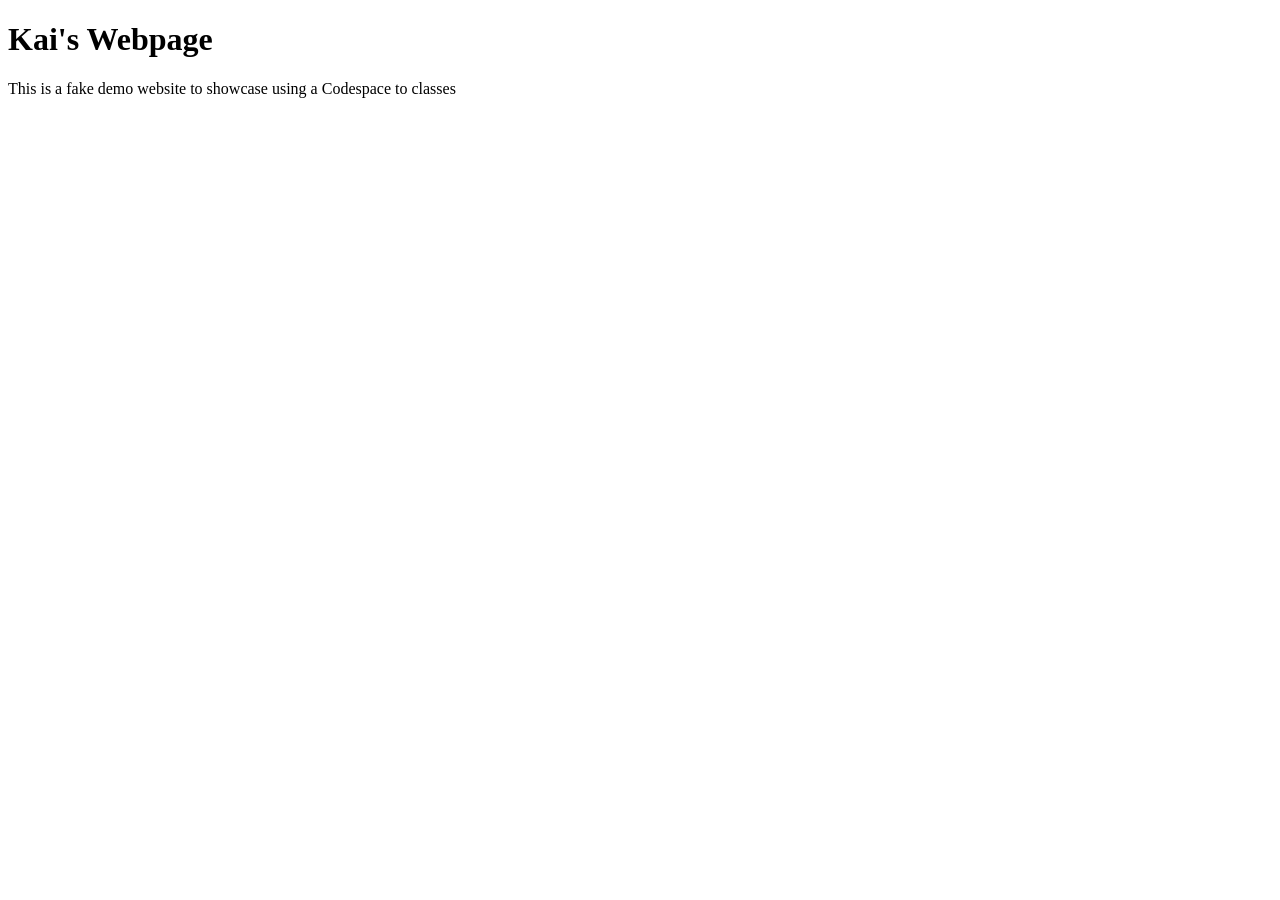
==== index.html @ eec48bb9 "add index.html" ====
<!DOCTYPE html>
<html lang="en">
<head>
    <meta charset="UTF-8">
    <meta name="viewport" content="width=device-width, initial-scale=1.0">
    <title>Kai's Webpage</title>
</head>
<body>
    <h1>Kai's Webpage</h1>
    <p>This is a fake demo website to showcase using a Codespace to classes</p>
</body>
</html>
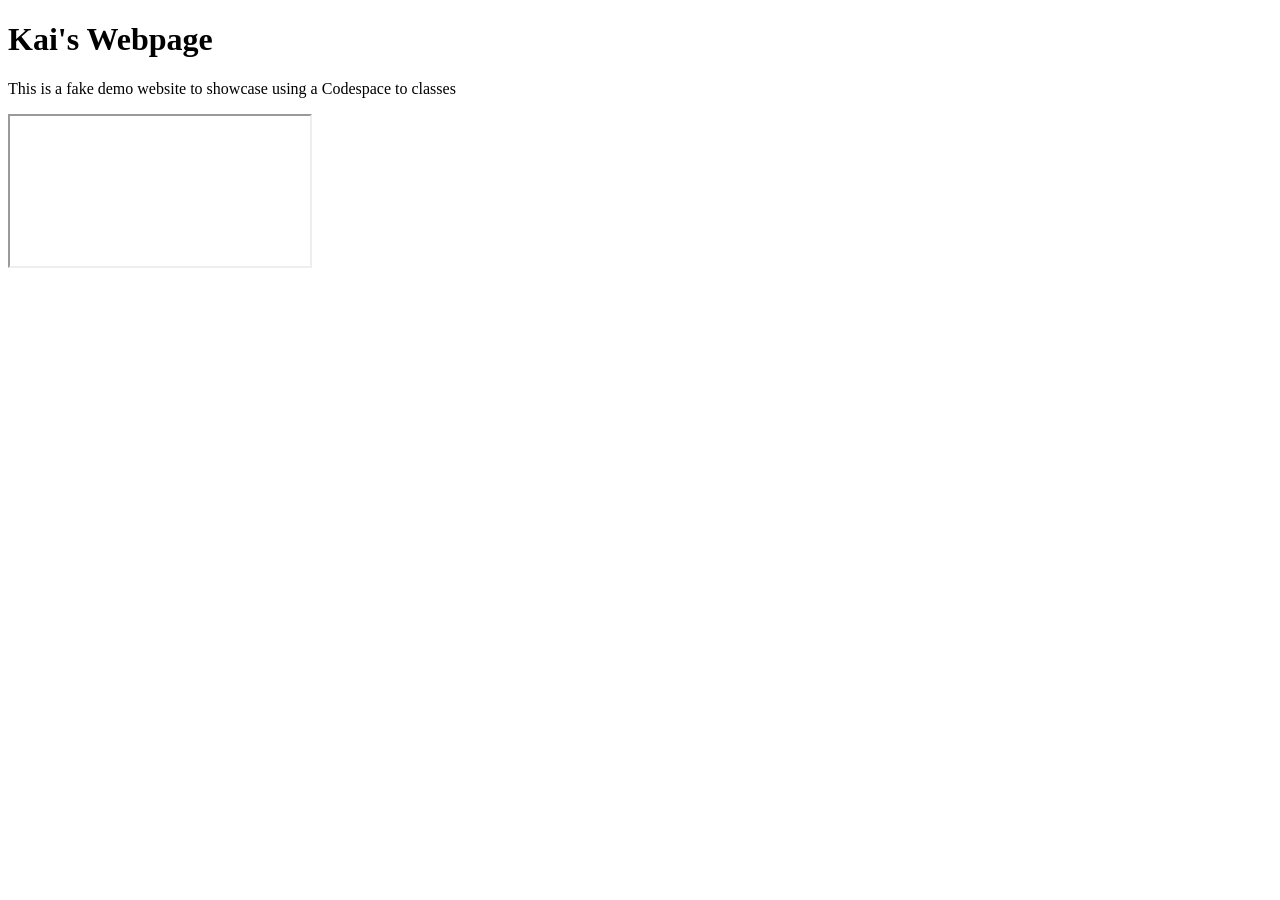
==== commit 0cc79c7d: "added iframe" ====
--- a/index.html
+++ b/index.html
@@ -4,9 +4,11 @@
     <meta charset="UTF-8">
     <meta name="viewport" content="width=device-width, initial-scale=1.0">
     <title>Kai's Webpage</title>
+    <link rel="stylesheet" href=""style.css">
 </head>
 <body>
     <h1>Kai's Webpage</h1>
     <p>This is a fake demo website to showcase using a Codespace to classes</p>
+    <iframe src="https://editor.p5js.org/kai.sackett30/full/uZsg_hBC-"></iframe>
 </body>
 </html>
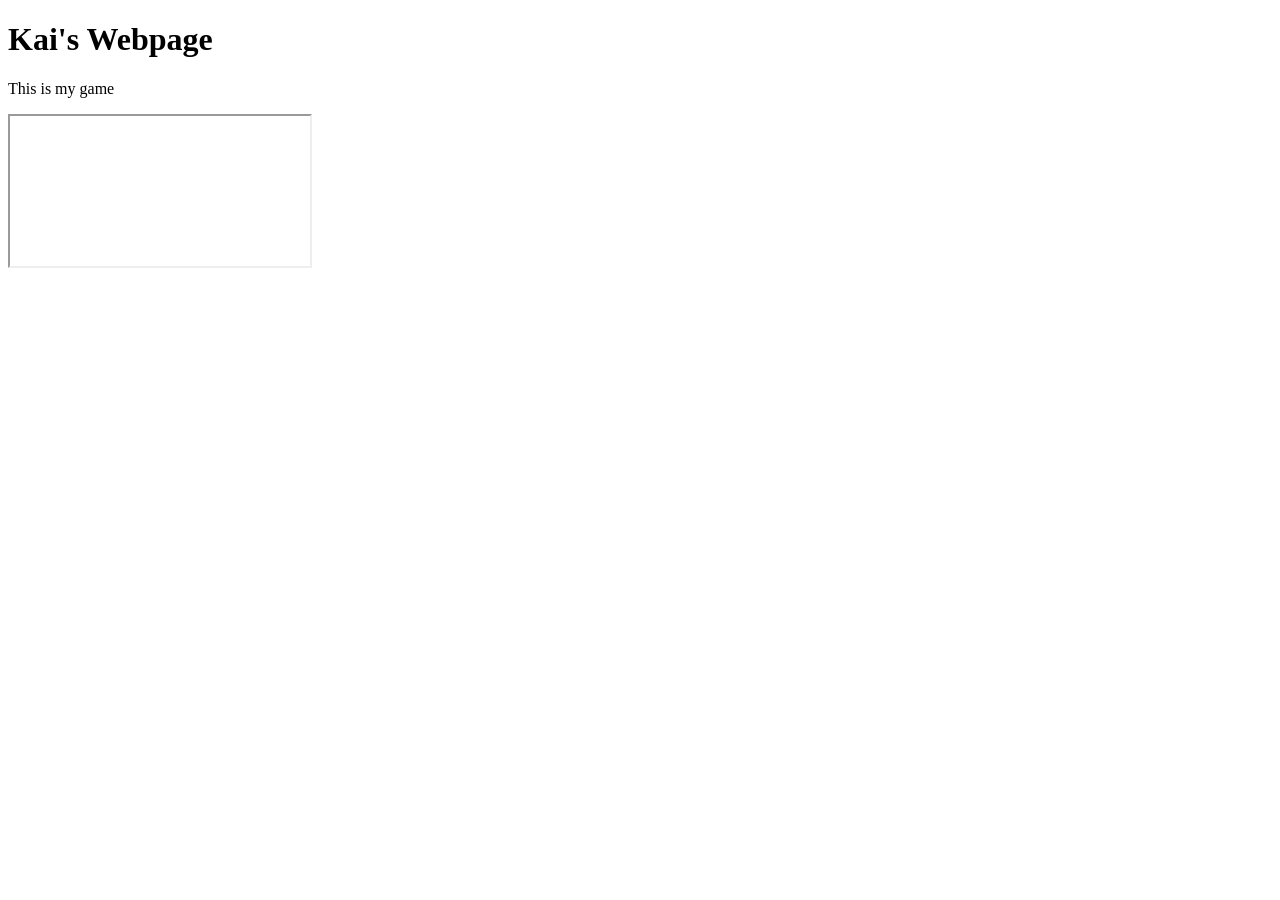
==== commit 2ce30cb2: "add embedded p5" ====
--- a/index.html
+++ b/index.html
@@ -8,7 +8,7 @@
 </head>
 <body>
     <h1>Kai's Webpage</h1>
-    <p>This is a fake demo website to showcase using a Codespace to classes</p>
-    <iframe src="https://editor.p5js.org/kai.sackett30/full/uZsg_hBC-"></iframe>
+    <p>This is my game</p>
+    <iframe src="https://editor.p5js.org/kai.sackett30/sketches/JNOoRe7f1"></iframe>
 </body>
 </html>
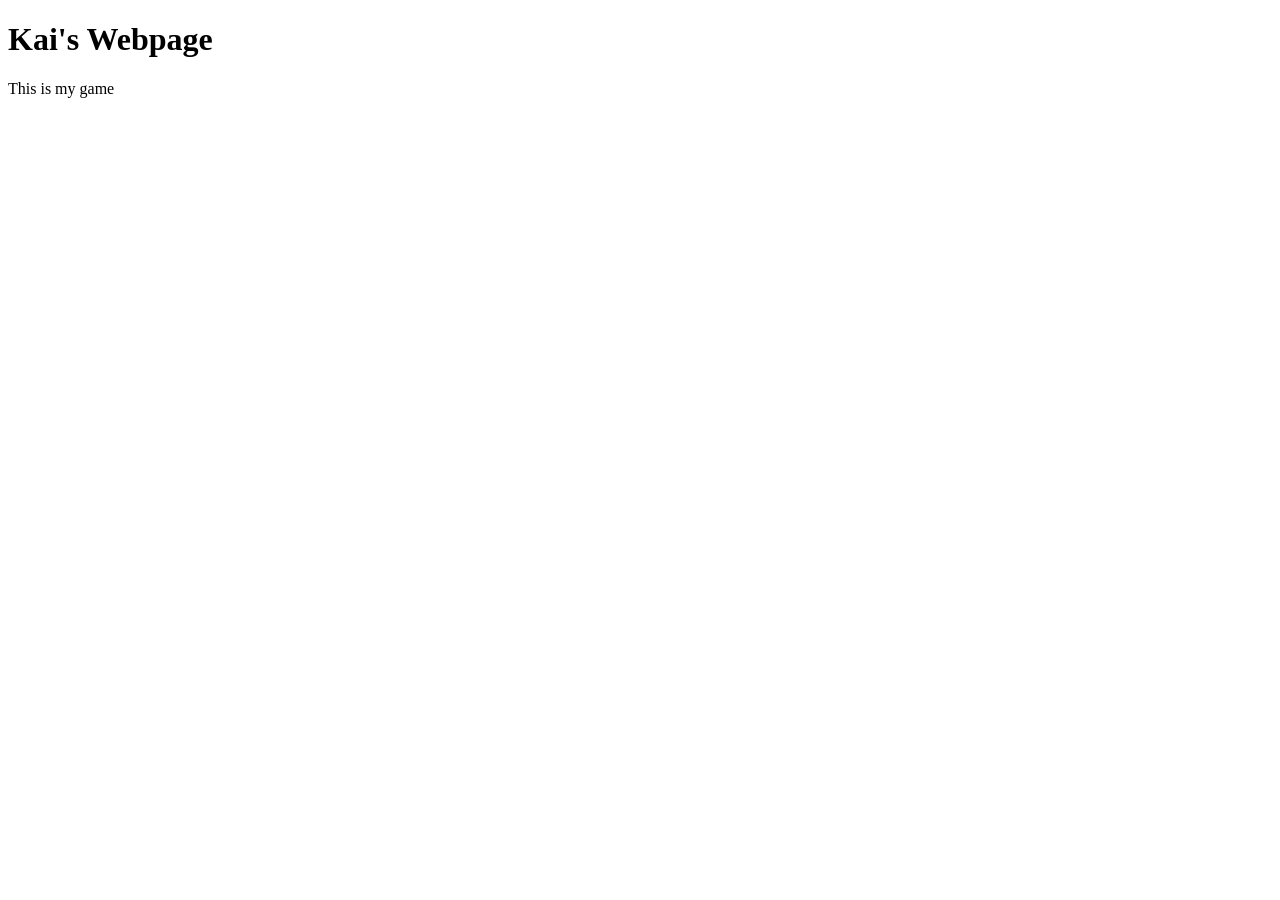
==== commit cf2ff390: "Added js game file" ====
--- a/index.html
+++ b/index.html
@@ -9,6 +9,6 @@
 <body>
     <h1>Kai's Webpage</h1>
     <p>This is my game</p>
-    <iframe src="https://editor.p5js.org/kai.sackett30/sketches/JNOoRe7f1"></iframe>
+    
 </body>
 </html>
